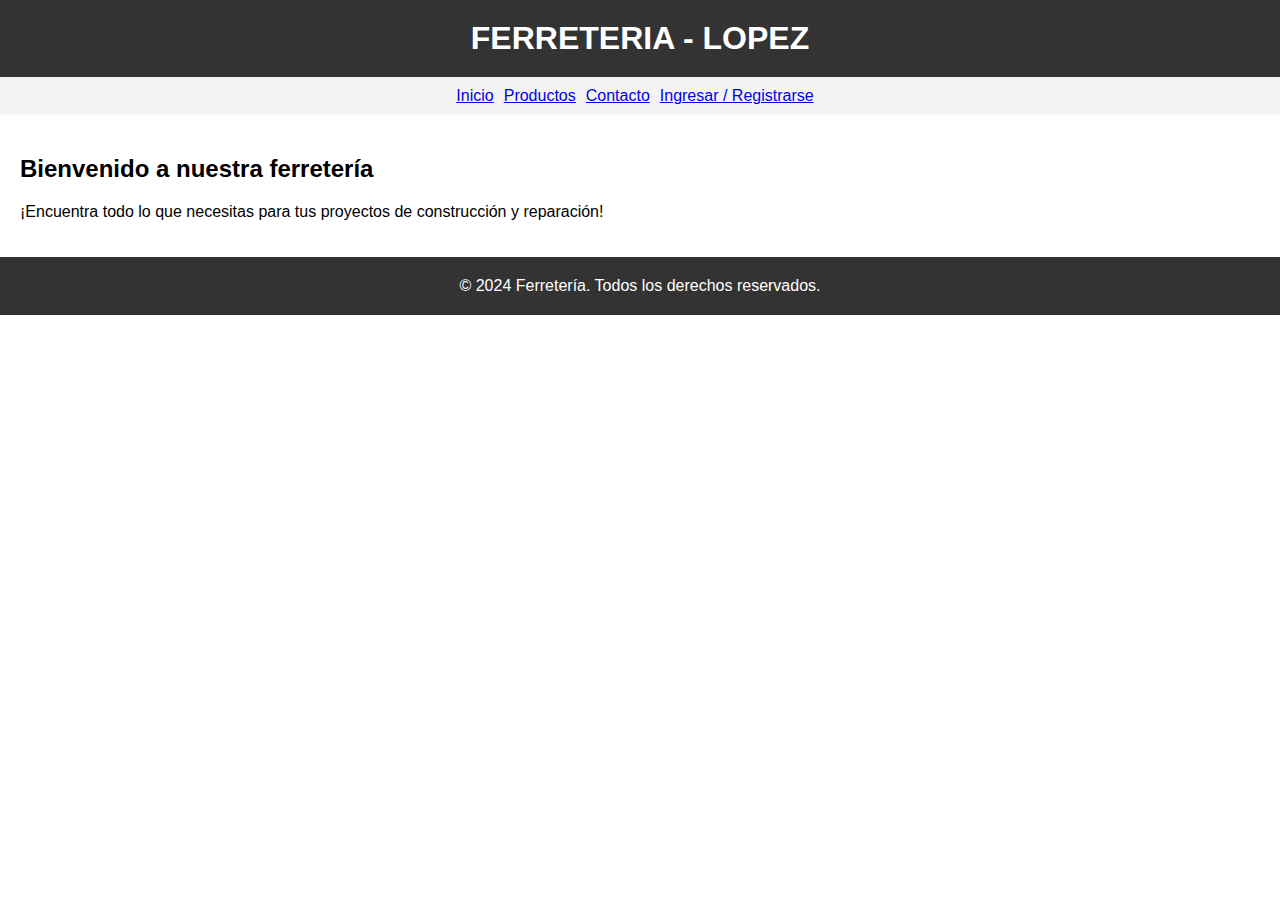
==== index.html @ c0deae41 "Terminado index y login" ====
<!DOCTYPE html>
<html>
<head>
    <title>Ferretería</title>
    <link rel="stylesheet" href="index.css">
</head>
<body>
    <header>
        <h1>FERRETERIA - LOPEZ</h1>
    </header>
    
    <nav>
        <ul>
            <li><a href="#">Inicio</a></li>
            <li><a href="#">Productos</a></li>
            <li><a href="#">Contacto</a></li>
            <li><a href="login.html">Ingresar / Registrarse</a></li>
        </ul>
    </nav>
    
    <main>
        <h2>Bienvenido a nuestra ferretería</h2>
        <p>¡Encuentra todo lo que necesitas para tus proyectos de construcción y reparación!</p>
    </main>
    
    <footer>
        &copy; 2024 Ferretería. Todos los derechos reservados.
    </footer>
</body>
</html>
---- index.css ----
body {
    font-family: Arial, sans-serif;
    margin: 0;
    padding: 0;
}

header { 
    background-color: #333;
    color: #fff;
    padding: 20px;
    text-align: center;
}

h1 {
    margin: 0;
}

nav {
    background-color: #f4f4f4;
    padding: 10px;
    text-align: center;
}

nav ul {
    list-style-type: none;
    margin: 0;
    padding: 0;
    display: flex;
    justify-content: center;
}

nav ul li {
    display: inline;
    margin-right: 10px;
}

main {
    padding: 20px;
}

footer {
    background-color: #333;
    color: #fff;
    padding: 20px;
    text-align: center;
}
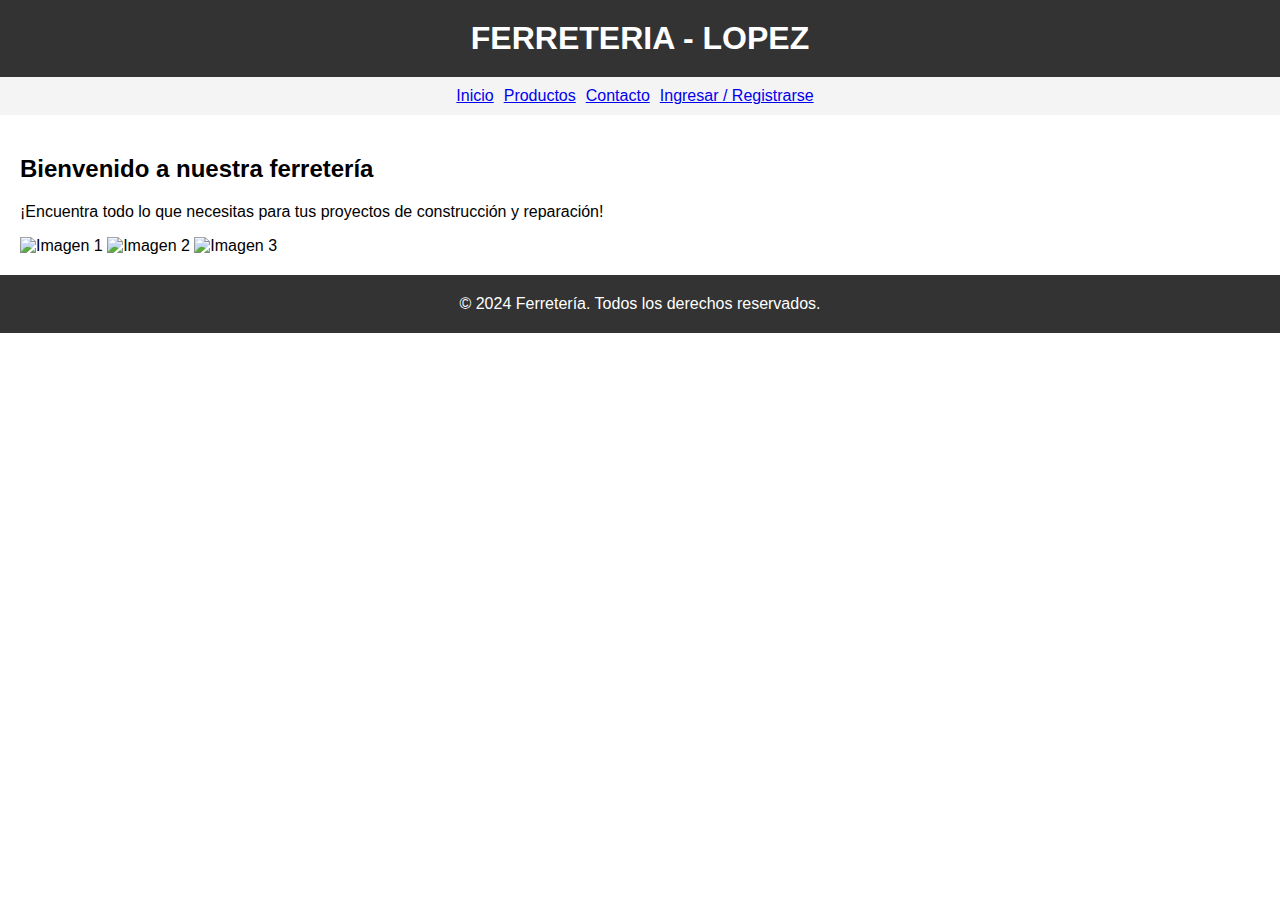
==== commit 0d7a21ee: "Añidido imagenes" ====
--- a/index.html
+++ b/index.html
@@ -21,6 +21,12 @@
     <main>
         <h2>Bienvenido a nuestra ferretería</h2>
         <p>¡Encuentra todo lo que necesitas para tus proyectos de construcción y reparación!</p>
+        
+        <div class="image-container">
+            <img src="https://estaticos.qdq.com/swdata/photos/250/250807505/adb9436479834aa2856f58cdea5b2461.jpg" alt="Imagen 1">
+            <img src="https://tytenlinea.com/wp-content/uploads/2019/01/montar-una-ferreteria.jpg" alt="Imagen 2">
+            <img src="https://www.almaceneslavin.com/ext/r/oxo-2388/herramientas-de-construccion-en-cantabria.jpg" alt="Imagen 3">
+        </div>
     </main>
     
     <footer>
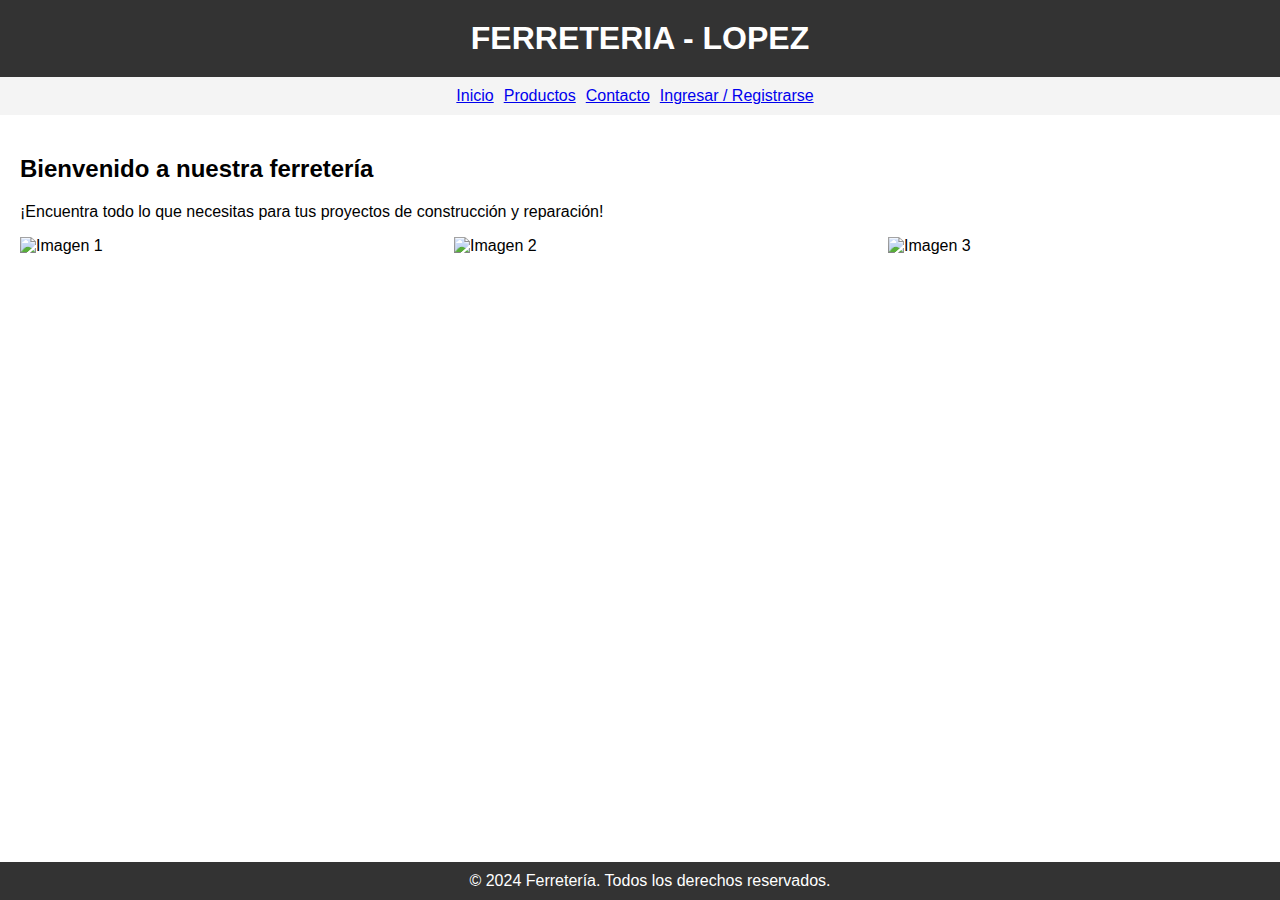
==== commit e30202f4: "agregado el footer que siempre este abajo de la ventana" ====
--- a/index.html
+++ b/index.html
@@ -1,7 +1,7 @@
 <!DOCTYPE html>
 <html>
 <head>
-    <title>Ferretería</title>
+    <title>Ferretería - Lopez</title>
     <link rel="stylesheet" href="index.css">
 </head>
 <body>
@@ -11,7 +11,7 @@
     
     <nav>
         <ul>
-            <li><a href="#">Inicio</a></li>
+            <li><a href="index.html">Inicio</a></li>
             <li><a href="#">Productos</a></li>
             <li><a href="#">Contacto</a></li>
             <li><a href="login.html">Ingresar / Registrarse</a></li>
--- a/index.css
+++ b/index.css
@@ -39,8 +39,22 @@
 }
 
 footer {
+    position: fixed;
+    bottom: 0;
+    left: 0;
+    width: 100%;
     background-color: #333;
     color: #fff;
-    padding: 20px;
+    padding: 10px;
     text-align: center;
+}
+
+.image-container {
+    display: flex;
+    justify-content: space-between;
+    align-items: center;
+}
+
+.image-container img {
+    width: 30%;
 }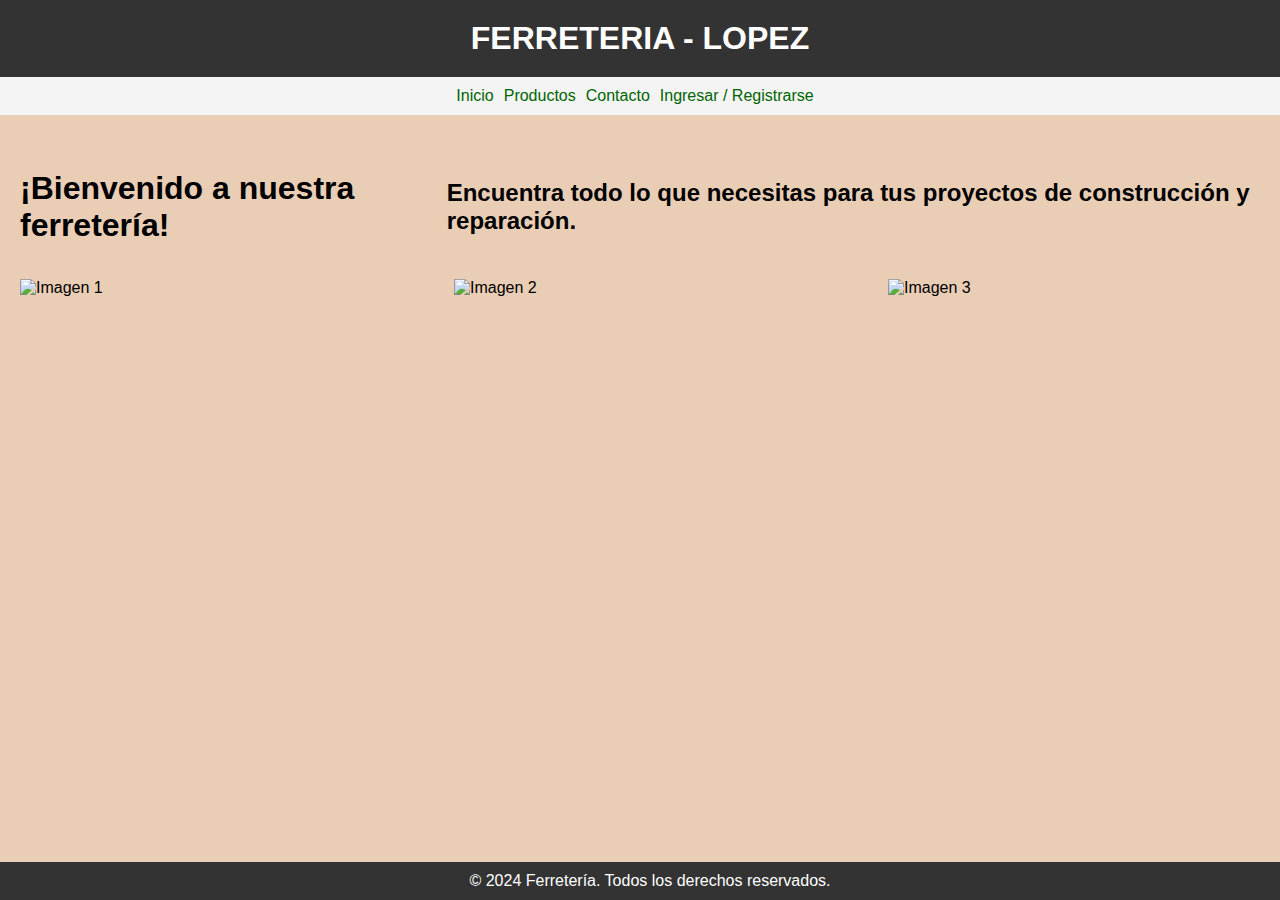
==== commit 3a6f7b0a: "Cambios de color agregados" ====
--- a/index.html
+++ b/index.html
@@ -8,19 +8,19 @@
     <header>
         <h1>FERRETERIA - LOPEZ</h1>
     </header>
-    
     <nav>
         <ul>
-            <li><a href="index.html">Inicio</a></li>
-            <li><a href="#">Productos</a></li>
-            <li><a href="#">Contacto</a></li>
-            <li><a href="login.html">Ingresar / Registrarse</a></li>
+            <li><a href="index.html"><span class="green-text">Inicio</span></a></li>
+            <li><a href="#"><span class="green-text">Productos</span></a></li>
+            <li><a href="#"><span class="green-text">Contacto</span></a></li>
+            <li><a href="login.html"><span class="green-text">Ingresar / Registrarse</span></a></li>
         </ul>
     </nav>
-    
     <main>
-        <h2>Bienvenido a nuestra ferretería</h2>
-        <p>¡Encuentra todo lo que necesitas para tus proyectos de construcción y reparación!</p>
+        <div class="text-container">
+            <h1>¡Bienvenido a nuestra ferretería!</h1>
+            <h2><p>Encuentra todo lo que necesitas para tus proyectos de construcción y reparación.</p></h2>
+        </div>
         
         <div class="image-container">
             <img src="https://estaticos.qdq.com/swdata/photos/250/250807505/adb9436479834aa2856f58cdea5b2461.jpg" alt="Imagen 1">
--- a/index.css
+++ b/index.css
@@ -1,5 +1,6 @@
 body {
     font-family: Arial, sans-serif;
+    background-color: rgb(233, 205, 180);
     margin: 0;
     padding: 0;
 }
@@ -9,6 +10,17 @@
     color: #fff;
     padding: 20px;
     text-align: center;
+}
+
+.image-container {
+    display: flex;
+    justify-content: space-between;
+    width: 100%;
+}
+
+.image-container img {
+    width: 100%;
+    object-fit: cover;
 }
 
 h1 {
@@ -21,6 +33,10 @@
     text-align: center;
 }
 
+.green-text {
+    color: darkgreen;
+}
+
 nav ul {
     list-style-type: none;
     margin: 0;
@@ -29,9 +45,13 @@
     justify-content: center;
 }
 
+nav ul li a {
+    text-decoration: none;
+}
+
 nav ul li {
     display: inline;
-    margin-right: 10px;
+    margin-right: 10px; 
 }
 
 main {
@@ -49,12 +69,12 @@
     text-align: center;
 }
 
-.image-container {
+.image-container img {
+    width: 30%;
+}
+
+.text-container {
     display: flex;
     justify-content: space-between;
     align-items: center;
-}
-
-.image-container img {
-    width: 30%;
 }